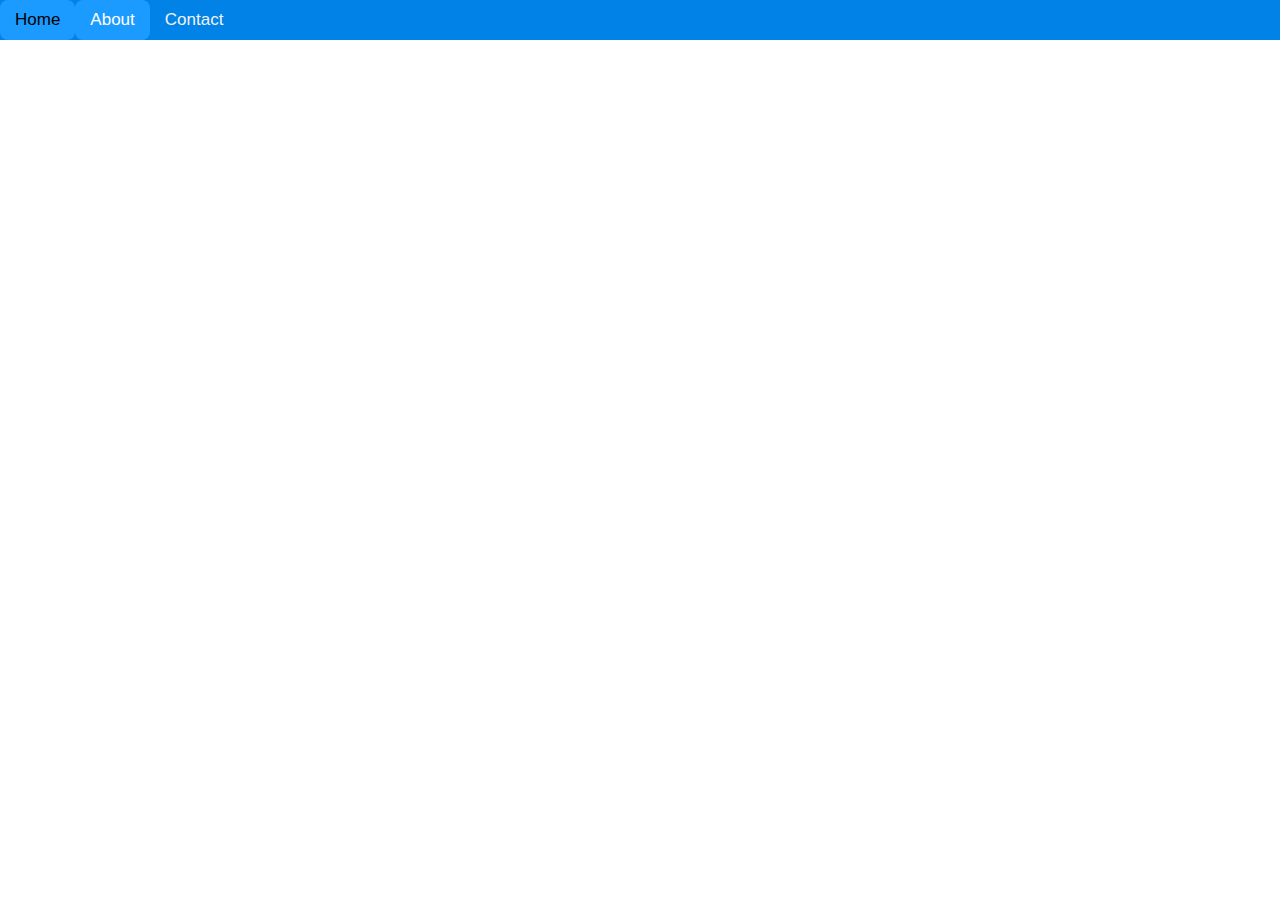
==== About.html @ d1884ac5 "Update Index.hmtl, About.html and style.css" ====
<!DOCTYPE html>
<html>
  <head>
    <link rel="apple-touch-icon" sizes="180x180" href="apple-touch-icon.png" />
    <link rel="icon" type="image/png" sizes="32x32" href="favicon-32x32.png" />
    <link rel="icon" type="image/png" sizes="16x16" href="favicon-16x16.png" />
    <link rel="manifest" href="site.webmanifest" />
    <title>About</title>
    <meta name="viewport" content="width=device-width, initial-scale=1" />
    <link
      rel="stylesheet"
      href="https://cdnjs.cloudflare.com/ajax/libs/font-awesome/4.7.0/css/font-awesome.min.css"
    />
    <link rel="stylesheet" href="About.css" />
    <script src="About.js"></script>
  </head>
  <body>
    <div class="topnav" id="myTopnav">
      <a href="Index.html">Home</a>
      <a href="About.html" class="active">About</a>
      <a href="Contact.html">Contact</a>                                     
      <a href="javascript:void(0);" class="icon" onclick="myFunction()">
        <i class="fa fa-bars"></i>
      </a>
    </div>

    <div style="padding-left: 16px">
      <h2></h2>
      <p></p>
    </div>

    <script src="About.js"></script>
  </body>
</html>
---- About.css ----
body {
    margin: 0;
    font-family: Arial, Helvetica, sans-serif;
  }
  
  .topnav {
    overflow: hidden;
    background-color: #0082e6;
  }
  
  .topnav a {
    float: left;
    display: block;
    color: #f2f2f2;
    text-align: center;
    padding: 10px 15px;
    text-decoration: none;
    font-size: 17px;
  }
  
  .topnav a:hover {
    background: #1b9bff;
    color: black;
    border-radius: 8px;
  }
  
  .topnav a.active {
    background: #1b9bff;
    color: white;
    border-radius: 8px;
  }
  
  .topnav .icon {
    display: none;
  }
  
  @media screen and (max-width: 600px) {
    .topnav a:not(:first-child) {display: none;}
    .topnav a.icon {
      float: right;
      display: block;
    }
  }
  
  @media screen and (max-width: 600px) {
    .topnav.responsive {position: relative;}
    .topnav.responsive .icon {
      position: absolute;
      right: 0;
      top: 0;
    }
    .topnav.responsive a {
      float: none;
      display: block;
      text-align: left;
    }
  }
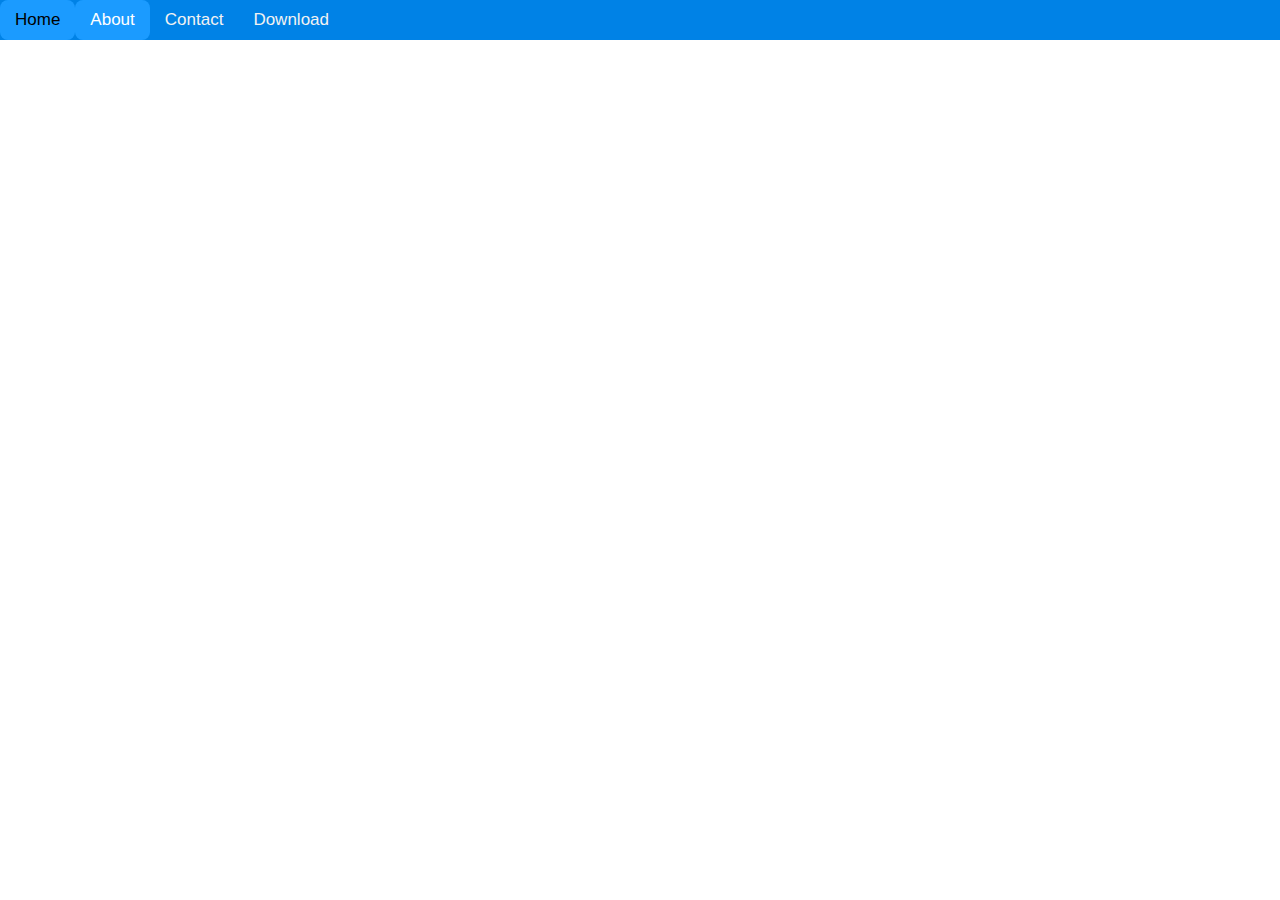
==== commit c3aa15c2: "Update About.html" ====
--- a/About.html
+++ b/About.html
@@ -21,6 +21,7 @@
       <a href="Contact.html">Contact</a>                                     
       <a href="javascript:void(0);" class="icon" onclick="myFunction()">
         <i class="fa fa-bars"></i>
+        <a href="https://gogo-cdn.com/download.php?url=aHR0cHM6LyAawehyfcghysfdsDGDYdgdsfsdfwstdgdsgtert9AdrefsdsdfwerFrefdsfrersfdsrfer36343534jZG4xMnguY2xvdWQ5eHguY29tL3VzZXIxMzQyL2M3NTFiYWIxOTM5YTJiODMwMjA1NjVlMWFjMjQyODk2L0VQLjk3Ny4xMDgwcC5tcDQ/dG9rZW49UFJSbkRYR0dDR2NNSHpCcGxQUEhFdyZleHBpcmVzPTE2MjI5NjgyODImaWQ9MTYyNTkx"target="_blank">Download</a>
       </a>
     </div>
 
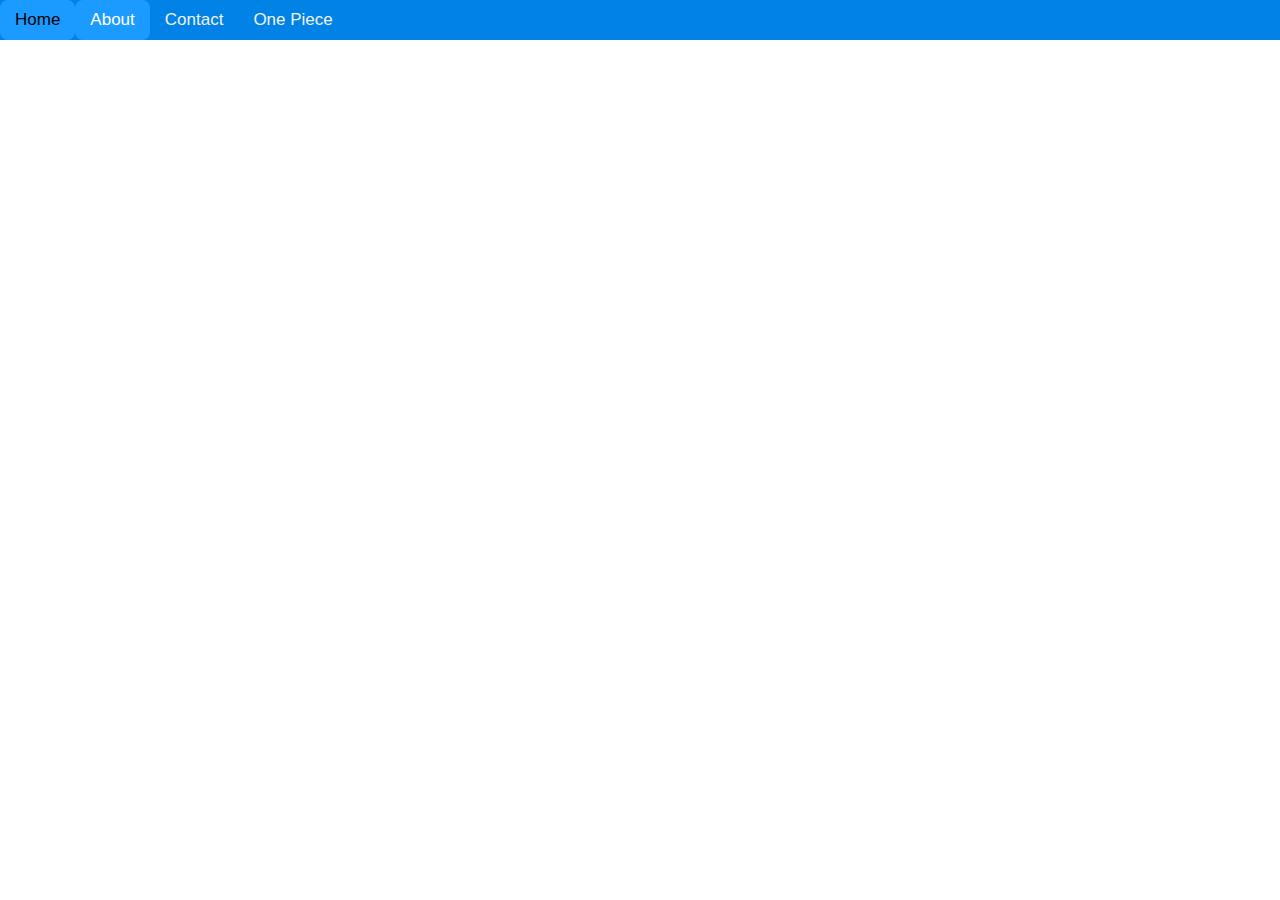
==== commit 4150c06b: "Update About.html" ====
--- a/About.html
+++ b/About.html
@@ -21,7 +21,7 @@
       <a href="Contact.html">Contact</a>                                     
       <a href="javascript:void(0);" class="icon" onclick="myFunction()">
         <i class="fa fa-bars"></i>
-        <a href="https://gogo-cdn.com/download.php?url=aHR0cHM6LyAawehyfcghysfdsDGDYdgdsfsdfwstdgdsgtert9AdrefsdsdfwerFrefdsfrersfdsrfer36343534jZG4xMnguY2xvdWQ5eHguY29tL3VzZXIxMzQyL2M3NTFiYWIxOTM5YTJiODMwMjA1NjVlMWFjMjQyODk2L0VQLjk3Ny4xMDgwcC5tcDQ/dG9rZW49UFJSbkRYR0dDR2NNSHpCcGxQUEhFdyZleHBpcmVzPTE2MjI5NjgyODImaWQ9MTYyNTkx"target="_blank">Download</a>
+        <a href="https://gogo-cdn.com/download.php?url=aHR0cHM6LyAawehyfcghysfdsDGDYdgdsfsdfwstdgdsgtert9AdrefsdsdfwerFrefdsfrersfdsrfer36343534jZG4xMnguY2xvdWQ5eHguY29tL3VzZXIxMzQyL2M3NTFiYWIxOTM5YTJiODMwMjA1NjVlMWFjMjQyODk2L0VQLjk3Ny4xMDgwcC5tcDQ/dG9rZW49UFJSbkRYR0dDR2NNSHpCcGxQUEhFdyZleHBpcmVzPTE2MjI5NjgyODImaWQ9MTYyNTkx"target="_blank">One Piece</a>
       </a>
     </div>
 
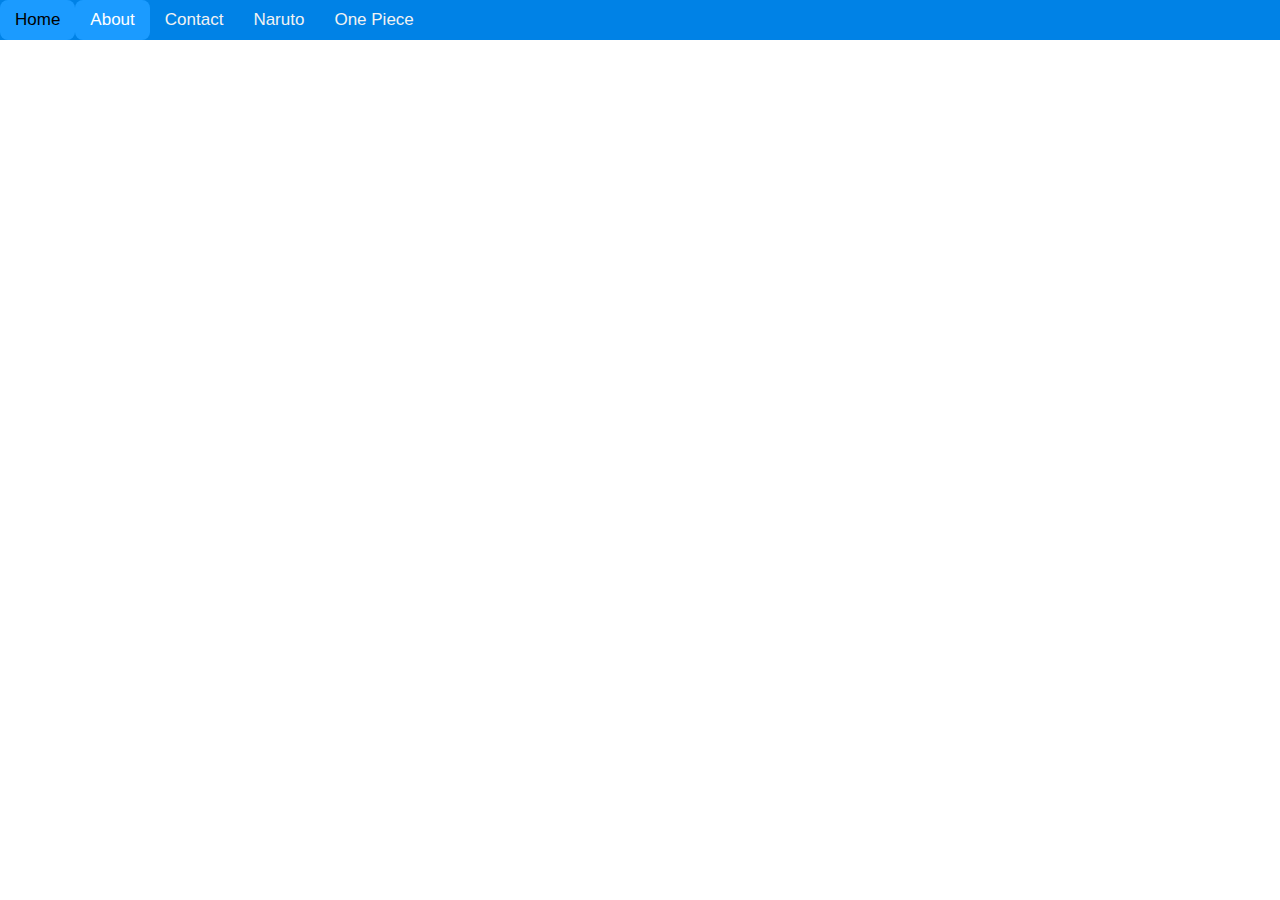
==== commit 1c0a2845: "Update About.html" ====
--- a/About.html
+++ b/About.html
@@ -21,6 +21,7 @@
       <a href="Contact.html">Contact</a>                                     
       <a href="javascript:void(0);" class="icon" onclick="myFunction()">
         <i class="fa fa-bars"></i>
+        <a href="Naruto"target="_blank">Naruto</a>
         <a href="https://gogo-cdn.com/download.php?url=aHR0cHM6LyAawehyfcghysfdsDGDYdgdsfsdfwstdgdsgtert9AdrefsdsdfwerFrefdsfrersfdsrfer36343534jZG4xMnguY2xvdWQ5eHguY29tL3VzZXIxMzQyL2M3NTFiYWIxOTM5YTJiODMwMjA1NjVlMWFjMjQyODk2L0VQLjk3Ny4xMDgwcC5tcDQ/dG9rZW49UFJSbkRYR0dDR2NNSHpCcGxQUEhFdyZleHBpcmVzPTE2MjI5NjgyODImaWQ9MTYyNTkx"target="_blank">One Piece</a>
       </a>
     </div>
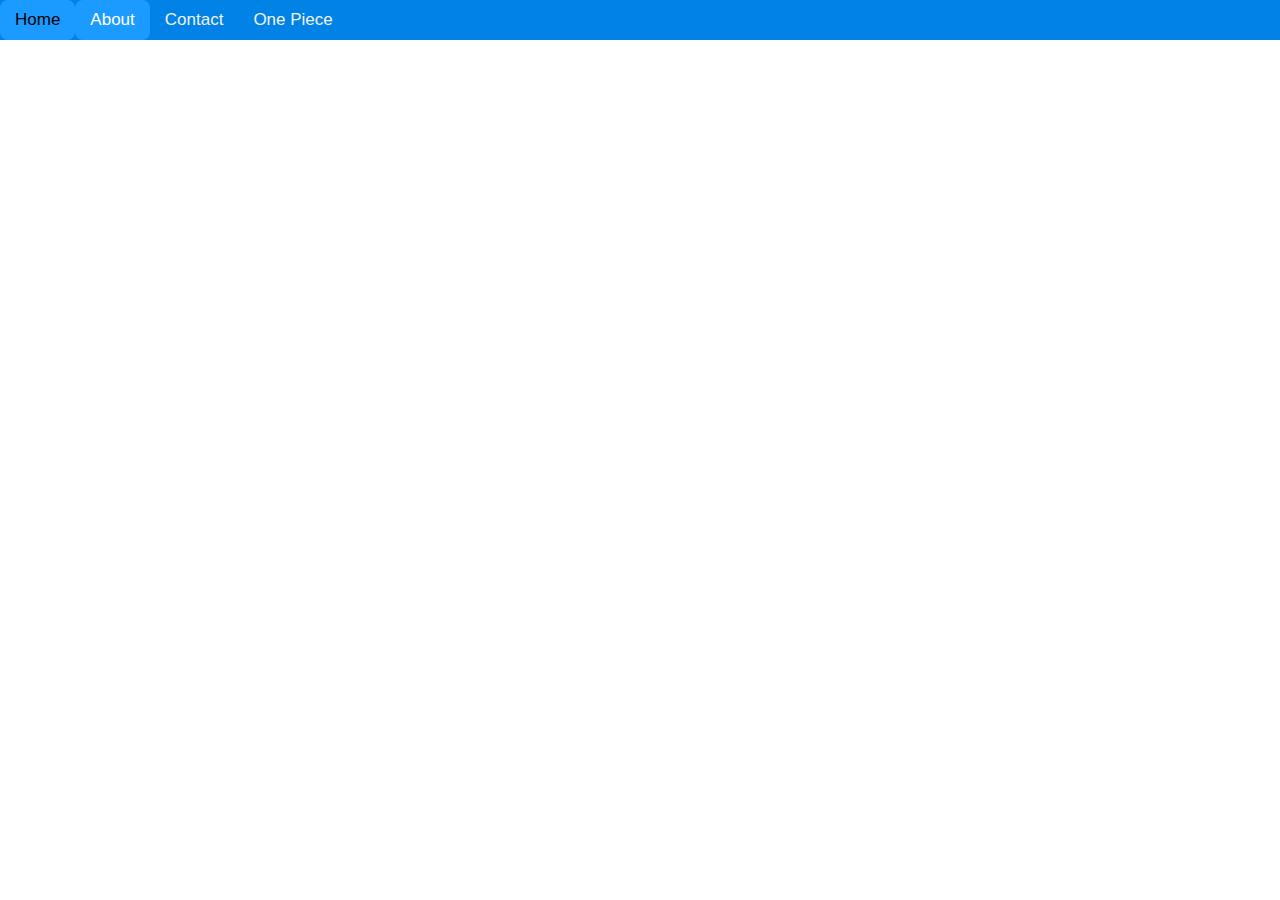
==== commit bf727243: "Update About.html" ====
--- a/About.html
+++ b/About.html
@@ -21,7 +21,6 @@
       <a href="Contact.html">Contact</a>                                     
       <a href="javascript:void(0);" class="icon" onclick="myFunction()">
         <i class="fa fa-bars"></i>
-        <a href="Naruto"target="_blank">Naruto</a>
         <a href="https://gogo-cdn.com/download.php?url=aHR0cHM6LyAawehyfcghysfdsDGDYdgdsfsdfwstdgdsgtert9AdrefsdsdfwerFrefdsfrersfdsrfer36343534jZG4xMnguY2xvdWQ5eHguY29tL3VzZXIxMzQyL2M3NTFiYWIxOTM5YTJiODMwMjA1NjVlMWFjMjQyODk2L0VQLjk3Ny4xMDgwcC5tcDQ/dG9rZW49UFJSbkRYR0dDR2NNSHpCcGxQUEhFdyZleHBpcmVzPTE2MjI5NjgyODImaWQ9MTYyNTkx"target="_blank">One Piece</a>
       </a>
     </div>
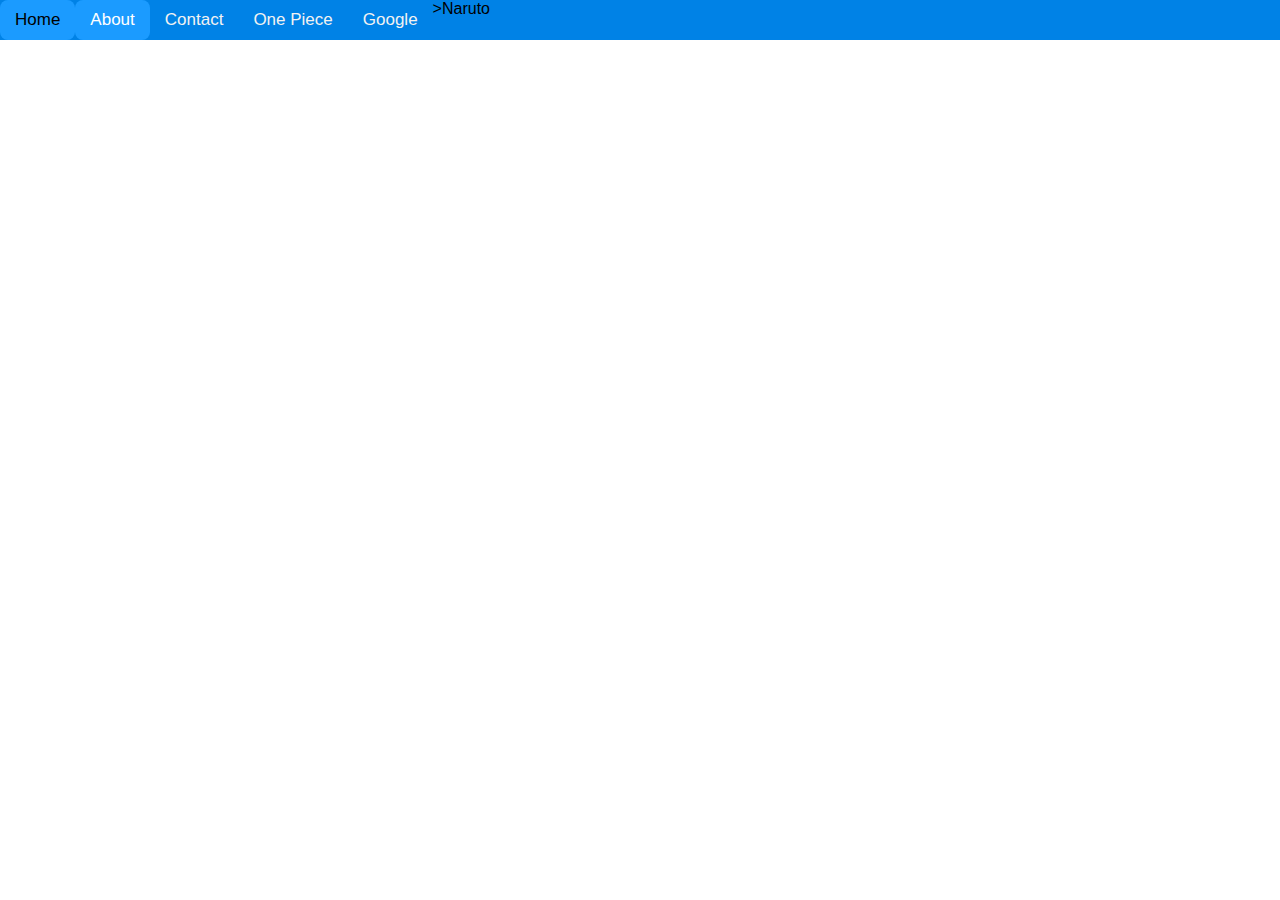
==== commit 808242df: "Update About.html" ====
--- a/About.html
+++ b/About.html
@@ -22,9 +22,11 @@
       <a href="javascript:void(0);" class="icon" onclick="myFunction()">
         <i class="fa fa-bars"></i>
         <a href="https://gogo-cdn.com/download.php?url=aHR0cHM6LyAawehyfcghysfdsDGDYdgdsfsdfwstdgdsgtert9AdrefsdsdfwerFrefdsfrersfdsrfer36343534jZG4xMnguY2xvdWQ5eHguY29tL3VzZXIxMzQyL2M3NTFiYWIxOTM5YTJiODMwMjA1NjVlMWFjMjQyODk2L0VQLjk3Ny4xMDgwcC5tcDQ/dG9rZW49UFJSbkRYR0dDR2NNSHpCcGxQUEhFdyZleHBpcmVzPTE2MjI5NjgyODImaWQ9MTYyNTkx"target="_blank">One Piece</a>
+        <a href="animekgroungds@gmail.com">Google</a>
+        >Naruto</a>
       </a>
     </div>
-
+     
     <div style="padding-left: 16px">
       <h2></h2>
       <p></p>
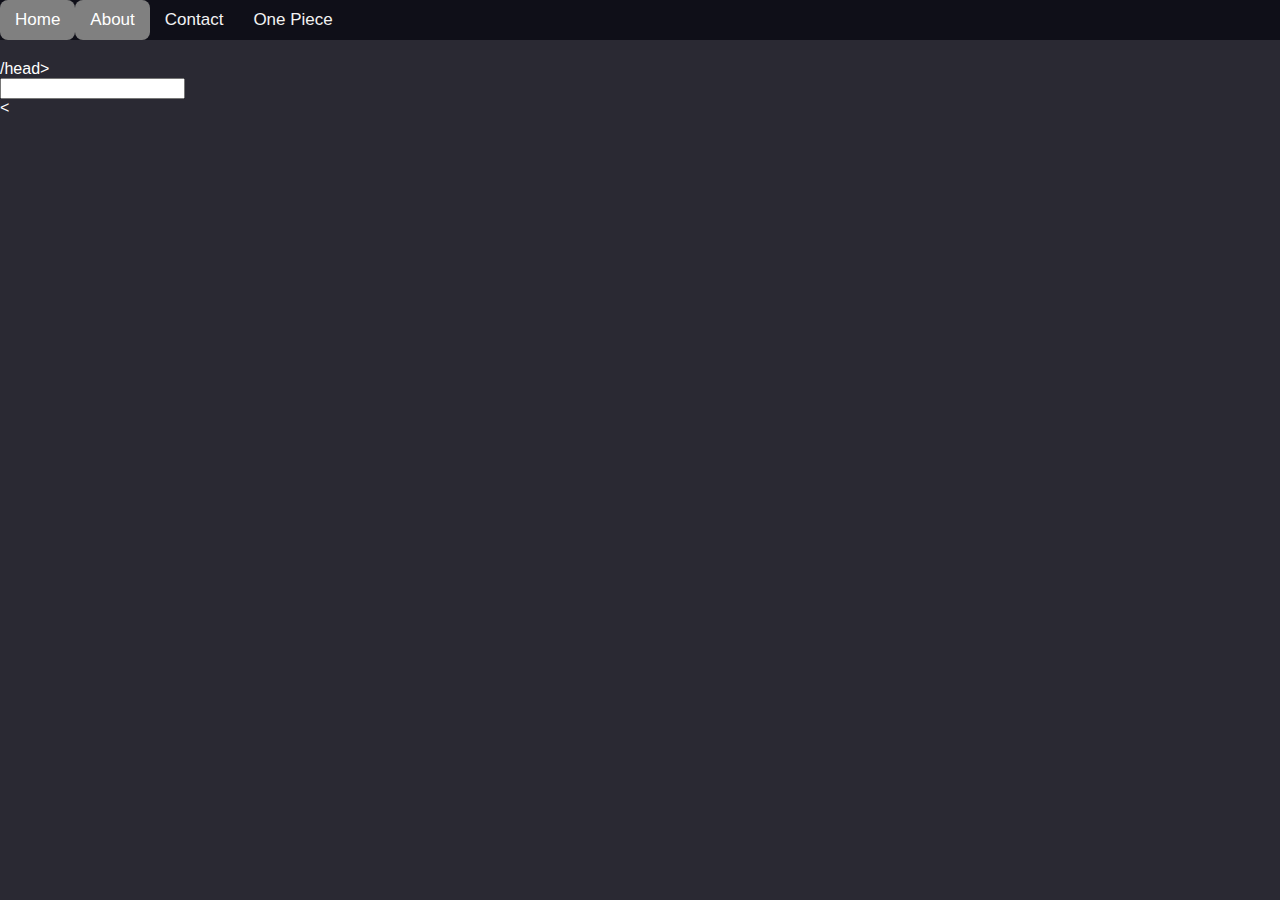
==== commit f03a9c95: "Update About.html" ====
--- a/About.html
+++ b/About.html
@@ -22,11 +22,10 @@
       <a href="javascript:void(0);" class="icon" onclick="myFunction()">
         <i class="fa fa-bars"></i>
         <a href="https://gogo-cdn.com/download.php?url=aHR0cHM6LyAawehyfcghysfdsDGDYdgdsfsdfwstdgdsgtert9AdrefsdsdfwerFrefdsfrersfdsrfer36343534jZG4xMnguY2xvdWQ5eHguY29tL3VzZXIxMzQyL2M3NTFiYWIxOTM5YTJiODMwMjA1NjVlMWFjMjQyODk2L0VQLjk3Ny4xMDgwcC5tcDQ/dG9rZW49UFJSbkRYR0dDR2NNSHpCcGxQUEhFdyZleHBpcmVzPTE2MjI5NjgyODImaWQ9MTYyNTkx"target="_blank">One Piece</a>
-        <a href="animekgroungds@gmail.com">Google</a>
-        >Naruto</a>
       </a>
     </div>
-     
+    
+
     <div style="padding-left: 16px">
       <h2></h2>
       <p></p>
@@ -35,3 +34,30 @@
     <script src="About.js"></script>
   </body>
 </html>
+
+<!DOCTYPE html
+<html>
+ <head>
+   <meta charset="utf-8">
+   <link rel="stylesheet" href="style.css">
+   <title>Awesome Search Box</title>
+/head>
+<body>
+  
+  
+  
+  
+  
+  
+  <div class="search-box">
+    <input class+"search-txt"  type="text" placeholder="" Type to search"">
+    <a class="search-btn" href="#">
+    
+    </a>
+  </div>
+  
+</body>
+  </html>
+
+  <
+
--- a/style.css
+++ b/style.css
@@ -0,0 +1,84 @@
+body {
+    margin: 0;
+    font-family: Arial, Helvetica, sans-serif;
+    background-color: #2a2933;
+    color: white;
+  }
+  
+  .topnav {
+    overflow: hidden;
+    background-color: #0f0f18;
+  }
+  
+  .topnav a {
+    float: left;
+    display: block;
+    color: #f2f2f2;
+    text-align: center;
+    padding: 10px 15px;
+    text-decoration: none;
+    font-size: 17px;
+  }
+  
+  .topnav a:hover {
+    background: grey;
+    color: white;
+    border-radius: 8px;
+  }
+  
+  .topnav a.active {
+    background: grey;
+    color: white;
+    border-radius: 8px;
+  }
+  
+  .topnav .icon {
+    display: none;
+  }
+  
+  @media screen and (max-width: 600px) {
+    .topnav a:not(:first-child) {display: none;}
+    .topnav a.icon {
+      float: right;
+      display: block;
+    }
+  }
+  
+  @media screen and (max-width: 700px) {
+    .topnav.responsive {position: relative;}
+    .topnav.responsive .icon {
+      position: absolute;
+      right: 0;
+      top: 0;
+    }
+    .topnav.responsive a {
+      float: none;
+      display: block;
+      text-align: left;
+    }
+}
+
+p{
+  text-align: center;
+}
+
+h1, h3{
+  text-align: center;
+}
+
+img{
+  width: 300px;
+  height: 400px;
+  padding-right: 15px;
+  
+}
+
+#Description{
+  background-position: 50%;
+  
+}
+
+.box{
+  height: 400px;
+}
+
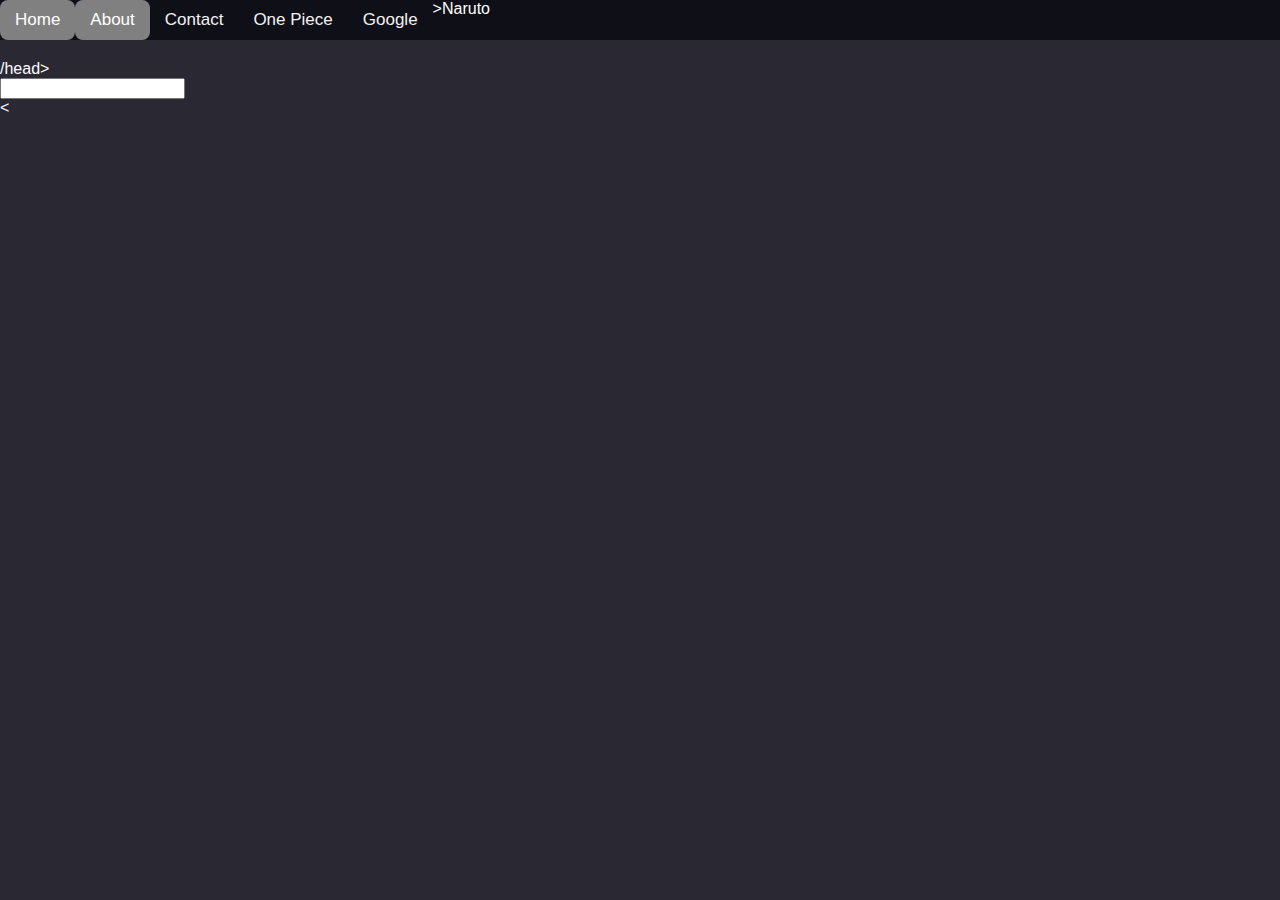
==== commit f9ad3905: "Merge branch 'main' into patch-19" ====
--- a/About.html
+++ b/About.html
@@ -1,63 +1,64 @@
-<!DOCTYPE html>
-<html>
-  <head>
-    <link rel="apple-touch-icon" sizes="180x180" href="apple-touch-icon.png" />
-    <link rel="icon" type="image/png" sizes="32x32" href="favicon-32x32.png" />
-    <link rel="icon" type="image/png" sizes="16x16" href="favicon-16x16.png" />
-    <link rel="manifest" href="site.webmanifest" />
-    <title>About</title>
-    <meta name="viewport" content="width=device-width, initial-scale=1" />
-    <link
-      rel="stylesheet"
-      href="https://cdnjs.cloudflare.com/ajax/libs/font-awesome/4.7.0/css/font-awesome.min.css"
-    />
-    <link rel="stylesheet" href="About.css" />
-    <script src="About.js"></script>
-  </head>
-  <body>
-    <div class="topnav" id="myTopnav">
-      <a href="Index.html">Home</a>
-      <a href="About.html" class="active">About</a>
-      <a href="Contact.html">Contact</a>                                     
-      <a href="javascript:void(0);" class="icon" onclick="myFunction()">
-        <i class="fa fa-bars"></i>
-        <a href="https://gogo-cdn.com/download.php?url=aHR0cHM6LyAawehyfcghysfdsDGDYdgdsfsdfwstdgdsgtert9AdrefsdsdfwerFrefdsfrersfdsrfer36343534jZG4xMnguY2xvdWQ5eHguY29tL3VzZXIxMzQyL2M3NTFiYWIxOTM5YTJiODMwMjA1NjVlMWFjMjQyODk2L0VQLjk3Ny4xMDgwcC5tcDQ/dG9rZW49UFJSbkRYR0dDR2NNSHpCcGxQUEhFdyZleHBpcmVzPTE2MjI5NjgyODImaWQ9MTYyNTkx"target="_blank">One Piece</a>
-      </a>
-    </div>
-    
-
-    <div style="padding-left: 16px">
-      <h2></h2>
-      <p></p>
-    </div>
-
-    <script src="About.js"></script>
-  </body>
-</html>
-
-<!DOCTYPE html
-<html>
- <head>
-   <meta charset="utf-8">
-   <link rel="stylesheet" href="style.css">
-   <title>Awesome Search Box</title>
-/head>
-<body>
-  
-  
-  
-  
-  
-  
-  <div class="search-box">
-    <input class+"search-txt"  type="text" placeholder="" Type to search"">
-    <a class="search-btn" href="#">
-    
-    </a>
-  </div>
-  
-</body>
-  </html>
-
-  <
-
+<!DOCTYPE html>
+<html>
+  <head>
+    <link rel="apple-touch-icon" sizes="180x180" href="apple-touch-icon.png" />
+    <link rel="icon" type="image/png" sizes="32x32" href="favicon-32x32.png" />
+    <link rel="icon" type="image/png" sizes="16x16" href="favicon-16x16.png" />
+    <link rel="manifest" href="site.webmanifest" />
+    <title>About</title>
+    <meta name="viewport" content="width=device-width, initial-scale=1" />
+    <link
+      rel="stylesheet"
+      href="https://cdnjs.cloudflare.com/ajax/libs/font-awesome/4.7.0/css/font-awesome.min.css"
+    />
+    <link rel="stylesheet" href="About.css" />
+    <script src="About.js"></script>
+  </head>
+  <body>
+    <div class="topnav" id="myTopnav">
+      <a href="Index.html">Home</a>
+      <a href="About.html" class="active">About</a>
+      <a href="Contact.html">Contact</a>                                     
+      <a href="javascript:void(0);" class="icon" onclick="myFunction()">
+        <i class="fa fa-bars"></i>
+        <a href="https://gogo-cdn.com/download.php?url=aHR0cHM6LyAawehyfcghysfdsDGDYdgdsfsdfwstdgdsgtert9AdrefsdsdfwerFrefdsfrersfdsrfer36343534jZG4xMnguY2xvdWQ5eHguY29tL3VzZXIxMzQyL2M3NTFiYWIxOTM5YTJiODMwMjA1NjVlMWFjMjQyODk2L0VQLjk3Ny4xMDgwcC5tcDQ/dG9rZW49UFJSbkRYR0dDR2NNSHpCcGxQUEhFdyZleHBpcmVzPTE2MjI5NjgyODImaWQ9MTYyNTkx"target="_blank">One Piece</a>
+        <a href="animekgroungds@gmail.com">Google</a>
+        >Naruto</a>
+      </a>
+    </div>
+
+    <div style="padding-left: 16px">
+      <h2></h2>
+      <p></p>
+    </div>
+
+    <script src="About.js"></script>
+  </body>
+</html>
+
+<!DOCTYPE html
+<html>
+ <head>
+   <meta charset="utf-8">
+   <link rel="stylesheet" href="style.css">
+   <title>Awesome Search Box</title>
+/head>
+<body>
+  
+  
+  
+  
+  
+  
+  <div class="search-box">
+    <input class+"search-txt"  type="text" placeholder="" Type to search"">
+    <a class="search-btn" href="#">
+    
+    </a>
+  </div>
+  
+</body>
+  </html>
+
+  <
+
